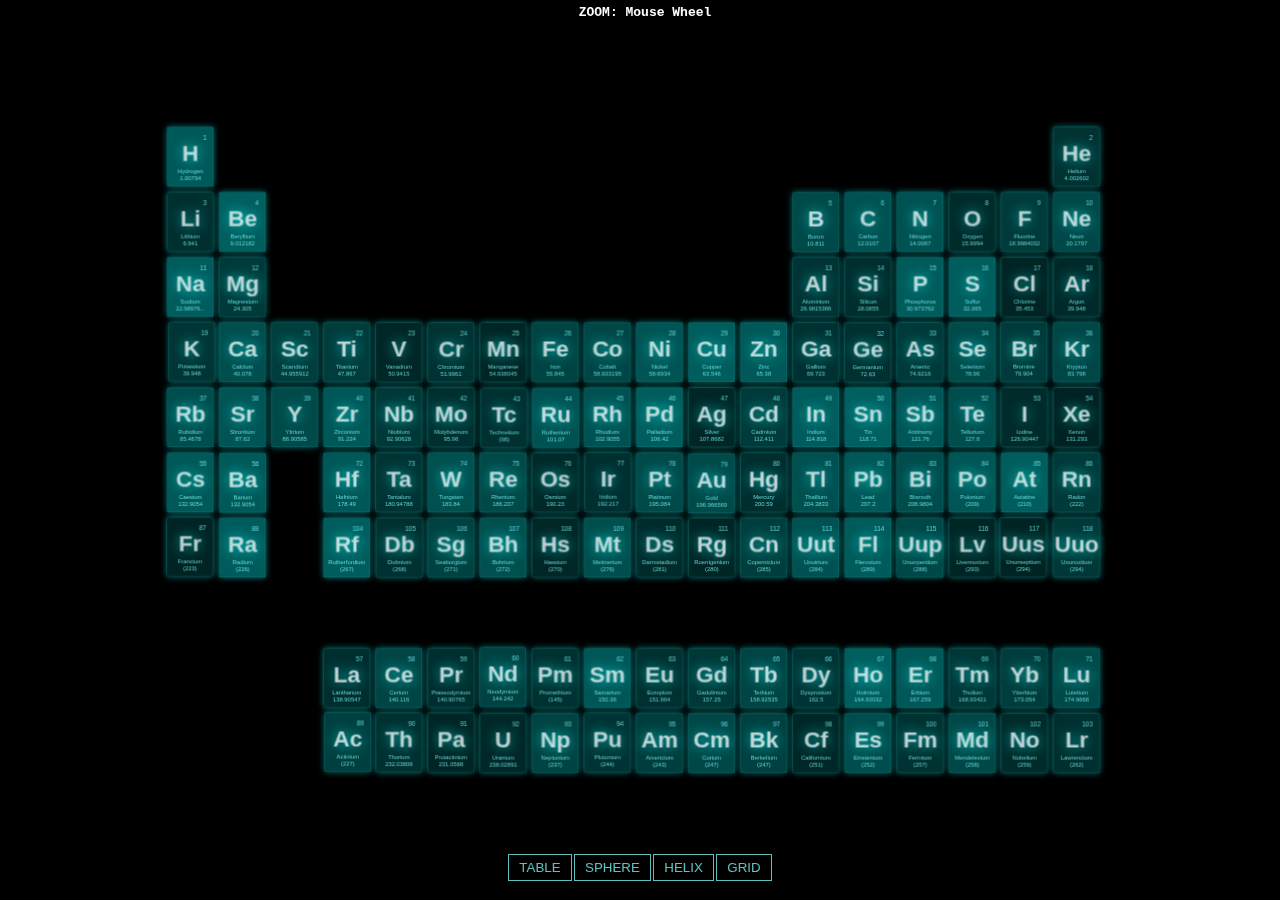
==== index.html @ 1c5ba10b "Deploy to GAE" ====
<html>
    <head>
        <meta http-equiv="Content-Type" content="text/html; charset=UTF-8">
        <meta name="viewport" content="width=device-width, user-scalable=no, minimum-scale=1.0, maximum-scale=1.0">
        <title>conf</title>
        <link type="text/css" rel="stylesheet" href="css/style.css">
</head>
    <body>
        <script src="js/renderer/three.min.js"></script></div>
        <script src="js/renderer/tween.min.js"></script>
        <script src="js/renderer/TrackballControls.js"></script>
        <script src="js/renderer/CSS3DRenderer.js"></script>

        <div id="container"></div>
        <div id="info"> ZOOM: Mouse Wheel </div>

        <div id="menu">
            <button id="table">TABLE</button>
            <button id="sphere">SPHERE</button>
            <button id="helix">HELIX</button>
            <button id="grid">GRID</button>
        </div>
        <script src="js/data.js"></script>
</body>
</html>
---- css/style.css ----
html, body {
    height: 100%;
}

body {
    background-color: #000000;
    margin: 0;
    font-family: Arial;
    overflow: hidden;
}

a {
    color: #ffffff;
}

#info {
    position: absolute;
    width: 100%;
    color: #ffffff;
    padding: 5px;
    font-family: Monospace;
    font-size: 13px;
    font-weight: bold;
    text-align: center;
    z-index: 1;
}

#menu {
    position: absolute;
    bottom: 20px;
    width: 100%;
    text-align: center;
}

.element {
    width: 140px;
    height: 180px;
    box-shadow: 0px 0px 20px rgba(0,255,255,0.5);
    border: 1px solid rgba(127,255,255,0.25);
    cursor: default;
}

.element:hover {
    box-shadow: 0px 0px 20px rgba(0,255,255,0.75);
    border: 5px solid rgba(127,255,255,0.75);
}

.element .number {
    position: absolute;
    top: 20px;
    right: 20px;
    font-size: 20px;
    color: rgba(127,255,255,0.75);
}

.element .symbol {
    position: absolute;
    top: 40px;
    width: 100%;
    font-size: 70px;
    text-align: center;
    color: rgba(255,255,255,0.75);
    font-weight: bold;

    -webkit-filter: drop-shadow(0px 0px 20px rgba(0,255,255,0.95));
    -moz-filter: drop-shadow(0px 0px 20px rgba(0,255,255,0.95));
    -o-filter: drop-shadow(0px 0px 20px rgba(0,255,255,0.95));
    -ms-filter: drop-shadow(0px 0px 20px rgba(0,255,255,0.95));
    filter: drop-shadow(0px 0px 20px rgba(0,255,255,0.95));
}

.element .details {
    position: absolute;
    top: 125px;
    width: 100%;
    font-size: 18px;
    text-align: center;
    color: rgba(127,255,255,0.75);
}

button {
    color: rgba(127,255,255,0.75);
    background: transparent;
    outline: 1px solid rgba(127,255,255,0.75);
    border: 0px;
    padding: 5px 10px;
    cursor: pointer;
}
button:hover {
    background-color: rgba(0,255,255,0.5);
}
button:active {
    color: #000000;
    background-color: rgba(0,255,255,0.75);
}
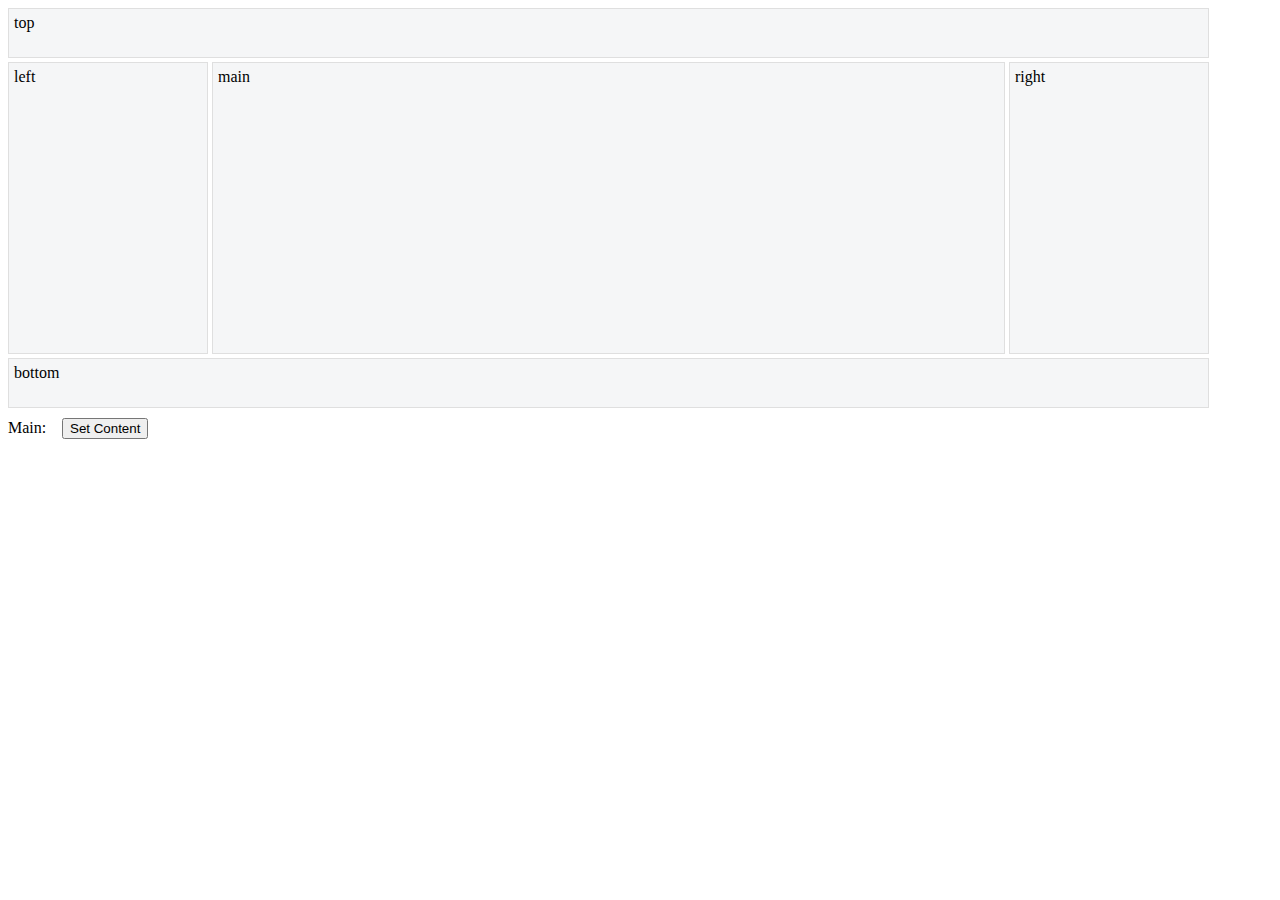
==== commit 934e8ef6: "three.js + w2ui" ====
--- a/index.html
+++ b/index.html
@@ -1,25 +1,44 @@
+<!DOCTYPE html>
 <html>
-    <head>
-        <meta http-equiv="Content-Type" content="text/html; charset=UTF-8">
-        <meta name="viewport" content="width=device-width, user-scalable=no, minimum-scale=1.0, maximum-scale=1.0">
-        <title>conf</title>
-        <link type="text/css" rel="stylesheet" href="css/style.css">
+<head>
+    <meta http-equiv="Content-Type" content="text/html; charset=UTF-8">
+    <title>conf</title>
+    <link rel="stylesheet" type="text/css" href="css/w2ui-1.2.min.css" />
+    <script type="text/javascript" src="js/jquery-1.9.1.min.js"></script>
+    <script type="text/javascript" src="js/w2ui-1.2.min.js"></script>
+
+    <link type="text/css" rel="stylesheet" href="css/style.css">
+    <script src="js/renderer/three.min.js"></script></div>
+    <script src="js/renderer/tween.min.js"></script>
+    <script src="js/renderer/TrackballControls.js"></script>
+    <script src="js/renderer/CSS3DRenderer.js"></script>
+    <script src="js/data.js"></script>
 </head>
-    <body>
-        <script src="js/renderer/three.min.js"></script></div>
-        <script src="js/renderer/tween.min.js"></script>
-        <script src="js/renderer/TrackballControls.js"></script>
-        <script src="js/renderer/CSS3DRenderer.js"></script>
+<body>
 
-        <div id="container"></div>
-        <div id="info"> ZOOM: Mouse Wheel </div>
+        <div id="layout" style="width: 95%; height: 400px;">
+        </div>
 
-        <div id="menu">
-            <button id="table">TABLE</button>
-            <button id="sphere">SPHERE</button>
-            <button id="helix">HELIX</button>
-            <button id="grid">GRID</button>
-        </div>
-        <script src="js/data.js"></script>
+        <div style="height: 10px;"></div>
+
+        <span style="display: inline-block; width: 50px;"> Main: </span>
+        <input type="button" value="Set Content" onclick="go('layout_layout_panel_main')">
+
 </body>
+<script>
+$(function () {
+    var pstyle = 'background-color: #F5F6F7; border: 1px solid #dfdfdf; padding: 5px;';
+    $('#layout').w2layout({
+        name: 'layout',
+        panels: [
+            { type: 'top',  size: 50, resizable: true, style: pstyle, content: 'top' },
+            { type: 'left', size: 200, resizable: true, style: pstyle, content: 'left' },
+            { type: 'main', style: pstyle, content: 'main' },
+            //{ type: 'preview', size: '50%', resizable: true, style: pstyle, content: 'preview' },
+            { type: 'right', size: 200, resizable: true, style: pstyle, content: 'right' },
+            { type: 'bottom', size: 50, resizable: true, style: pstyle, content: 'bottom' }
+        ]
+    });
+});
+</script>
 </html>
--- a/css/w2ui-1.2.min.css
+++ b/css/w2ui-1.2.min.css
@@ -0,0 +1,2 @@
+/* w2ui 1.2 (c) http://w2ui.com, vitmalina@gmail.com */
+.w2ui-reset{-webkit-box-sizing:border-box;-moz-box-sizing:border-box;-ms-box-sizing:border-box;-o-box-sizing:border-box;box-sizing:border-box}.w2ui-reset *{color:default;font-family:verdana;font-size:11px;font-weight:400;line-height:100%;-webkit-box-sizing:border-box;-moz-box-sizing:border-box;-ms-box-sizing:border-box;-o-box-sizing:border-box;box-sizing:border-box;margin:0;padding:0}.w2ui-reset table{max-width:none;background-color:transparent;border-collapse:separate;border-spacing:0}.w2ui-reset input,.w2ui-reset textarea{width:auto;height:auto;vertical-align:baseline;padding:4px}.w2ui-reset select{padding:1px;height:23px}input[type=text],input[type=password],select,textarea{padding:4px;border:1px solid #bbb;border-radius:3px;color:#000;background-color:#fff}input[type=text]:focus,input[type=password]:focus,select:focus,textarea:focus{outline-color:#72b2ff}select{padding:2px}.w2ui-overlay{position:absolute;margin-top:6px;margin-left:-17px;display:none;z-index:1600;color:inherit;background-color:#fbfbfb;border:3px solid #777;box-shadow:0 2px 10px #999;border-radius:4px;text-align:left}.w2ui-overlay table td{color:inherit}.w2ui-overlay:before{content:"";position:absolute;z-index:1601;-webkit-transform:rotate(-45deg);-moz-transform:rotate(-45deg);-ms-transform:rotate(-45deg);-o-transform:rotate(-45deg);transform:rotate(-45deg);width:10px;height:10px;border:3px solid #777;border-color:inherit;background-color:inherit;border-left:1px solid transparent;border-bottom:1px solid transparent;border-bottom-left-radius:50px;margin:-9px 0 0 32px}.bubble-tag{background-color:rgba(60,60,60,.82);display:inline-block;position:absolute;z-index:1500;border-radius:4px;padding:4px 10px;margin-left:10px;margin-top:0;color:#fff!important;box-shadow:1px 1px 3px #aaa;line-height:normal;font-size:11px;font-family:verdana}.bubble-tag:before{content:"";position:absolute;width:0;height:0;border-top:5px solid transparent;border-right:5px solid rgba(60,60,60,.82);border-bottom:5px solid transparent;margin:2px 0 0 -15px}.w2ui-highlight{background-color:#ffa}.w2ui-icon{background-repeat:no-repeat;height:16px;width:16px;overflow:hidden;margin:2px;display:inline-block}.w2ui-icon.icon-reload{background:url([data-uri]) no-repeat center}.w2ui-icon.icon-columns{background:url([data-uri]) no-repeat center!important}.w2ui-icon.icon-search,.w2ui-icon.icon-search-down{background:url([data-uri]) no-repeat center!important}.w2ui-icon.icon-add{background:url([data-uri]) no-repeat center!important}.w2ui-icon.icon-delete{background:url([data-uri]) no-repeat center!important}.w2ui-icon.icon-save{background:url([data-uri]) no-repeat center!important}.w2ui-icon.icon-edit{background:url([data-uri]) no-repeat center!important}.w2ui-icon.icon-bullet-black{background:url([data-uri]) no-repeat center!important}.w2ui-icon.icon-folder{background:url([data-uri]) no-repeat center!important}.w2ui-icon.icon-page{background:url([data-uri]) no-repeat center!important}.w2ui-form{color:#000;background-color:#f5f6f7;border:1px solid silver;border-radius:3px;padding:0}.w2ui-form>div{position:absolute;overflow:hidden}.w2ui-form .w2ui-form-lock{opacity:.15;filter:alpha(opacity=15);background-color:#333;position:absolute;z-index:1600;display:none}.w2ui-form .w2ui-form-status{padding:30px;position:absolute;z-index:1600;width:200px;height:80px;font-size:13px;opacity:.8;filter:alpha(opacity=15);background-color:#555;color:#fff;text-align:center;border-radius:5px;border:2px solid #444;display:none}.w2ui-form .w2ui-form-header{position:absolute;left:0;right:0;border-bottom:1px solid #99bbe8!important;overflow:hidden;color:#444;font-size:13px;text-align:center;padding:8px;background-image:-webkit-linear-gradient(#dae6f3,#c2d5ed);background-image:-moz-linear-gradient(#dae6f3,#c2d5ed);background-image:-ms-linear-gradient(#dae6f3,#c2d5ed);background-image:-o-linear-gradient(#dae6f3,#c2d5ed);background-image:linear-gradient(#dae6f3,#c2d5ed);filter:progid:dximagetransform.microsoft.gradient(startColorstr='#ffdae6f3', endColorstr='#ffc2d5ed', GradientType=0);border-top-left-radius:3px;border-top-right-radius:3px}.w2ui-form .w2ui-tabs{position:absolute;left:0;right:0;border-top-left-radius:3px;border-top-right-radius:3px;padding-top:5px!important;background-color:#fafafa}.w2ui-form .w2ui-tabs .w2ui-tab.active{background-color:#f5f6f7}.w2ui-form .w2ui-page{position:absolute;left:0;right:0;overflow:auto;padding:10px;border-left:1px solid inherit;border-right:1px solid inherit;background-color:inherit;border-radius:3px}.w2ui-form .w2ui-buttons{position:absolute;left:0;right:0;bottom:0;text-align:center;border-top:1px solid #d5d8d8;border-bottom:0 solid #d5d8d8;background-color:#fafafa;padding:15px 0!important;border-bottom-left-radius:3px;border-bottom-right-radius:3px}.w2ui-form .w2ui-buttons input[type=button],.w2ui-form .w2ui-buttons button{width:80px;margin-right:5px}.w2ui-form .w2ui-group{background-color:#ebecef;margin:5px 0 10px;padding:10px 5px;border-top:1px solid #cedcea;border-bottom:1px solid #cedcea}.w2ui-form .w2ui-form input[type=checkbox]{margin-top:6px}.w2ui-form .w2ui-label{float:left;margin-top:6px;width:120px;padding:0;white-space:nowrap;overflow:hidden;text-overflow:ellipsis;text-align:right;min-height:20px}.w2ui-form .w2ui-label.w2ui-span1{width:20px;float:left}.w2ui-form .w2ui-label.w2ui-span2{width:40px;float:left}.w2ui-form .w2ui-label.w2ui-span3{width:60px;float:left}.w2ui-form .w2ui-label.w2ui-span4{width:80px;float:left}.w2ui-form .w2ui-label.w2ui-span5{width:100px;float:left}.w2ui-form .w2ui-label.w2ui-span6{width:120px;float:left}.w2ui-form .w2ui-label.w2ui-span7{width:140px;float:left}.w2ui-form .w2ui-label.w2ui-span8{width:160px;float:left}.w2ui-form .w2ui-label.w2ui-span9{width:180px;float:left}.w2ui-form .w2ui-label.w2ui-span10{width:200px;float:left}.w2ui-form .w2ui-field{margin-left:128px;padding:3px;min-height:20px}.w2ui-form .w2ui-field.w2ui-span1{margin-left:28px;float:none}.w2ui-form .w2ui-field.w2ui-span2{margin-left:48px;float:none}.w2ui-form .w2ui-field.w2ui-span3{margin-left:68px;float:none}.w2ui-form .w2ui-field.w2ui-span4{margin-left:88px;float:none}.w2ui-form .w2ui-field.w2ui-span5{margin-left:108px;float:none}.w2ui-form .w2ui-field.w2ui-span6{margin-left:128px;float:none}.w2ui-form .w2ui-field.w2ui-span7{margin-left:148px;float:none}.w2ui-form .w2ui-field.w2ui-span8{margin-left:168px;float:none}.w2ui-form .w2ui-field.w2ui-span9{margin-left:188px;float:none}.w2ui-form .w2ui-field.w2ui-span10{margin-left:208px;float:none}.w2ui-form .w2ui-form-tabs{margin:0;padding:0}.w2ui-form .w2ui-required{position:relative}.w2ui-form .w2ui-required::before{content:'*';position:absolute;margin-top:5px;margin-left:-9px;color:red}.w2ui-form .w2ui-error{border:1px solid #ffa8a8!important;background-color:#fff4eb!important}.w2ui-calendar{position:absolute;z-index:1600;display:none;margin:3px 0 0 -2px;padding:0;border:1px solid #aaa;border-radius:4px;box-shadow:2px 2px 8px #bbb;line-height:108%}.w2ui-calendar .w2ui-calendar-title{padding:5px 1px 6px;border-top-left-radius:4px;border-top-right-radius:4px;background-image:-webkit-linear-gradient(#e6e6e6,#c2c4c4);background-image:-moz-linear-gradient(#e6e6e6,#c2c4c4);background-image:-ms-linear-gradient(#e6e6e6,#c2c4c4);background-image:-o-linear-gradient(#e6e6e6,#c2c4c4);background-image:linear-gradient(#e6e6e6,#c2c4c4);filter:progid:dximagetransform.microsoft.gradient(startColorstr='#ffe6e6e6', endColorstr='#ffc2c4c4', GradientType=0);border-bottom:1px solid #999;color:#000;text-align:center;font-weight:700}.w2ui-calendar .w2ui-calendar-previous,.w2ui-calendar .w2ui-calendar-next{width:24px;height:20px;color:#666;border:1px solid transparent;border-radius:3px;padding:2px 3px 1px 2px;margin:-4px 0 0 0;cursor:default}.w2ui-calendar .w2ui-calendar-previous:hover,.w2ui-calendar .w2ui-calendar-next:hover{border:1px solid silver;background-color:#efefef}.w2ui-calendar .w2ui-calendar-previous{float:left}.w2ui-calendar .w2ui-calendar-next{float:right}.w2ui-calendar table.w2ui-calendar-days{border-bottom-left-radius:4px;border-bottom-right-radius:4px;padding:0}.w2ui-calendar table.w2ui-calendar-days td{border:1px solid #e8e8e8;color:#000;background-color:#f4f4fe;padding:5px;cursor:default;text-align:right}.w2ui-calendar table.w2ui-calendar-days td.w2ui-saturday,.w2ui-calendar table.w2ui-calendar-days td.w2ui-sunday{border:1px solid #e8e8e8;color:#c8493b;background-color:#f4f4fe}.w2ui-calendar table.w2ui-calendar-days td.w2ui-saturday:hover,.w2ui-calendar table.w2ui-calendar-days td.w2ui-sunday:hover{border:1px solid #aaa;color:#000;background-color:#ff0}.w2ui-calendar table.w2ui-calendar-days td.w2ui-today{border:1px solid #8cb067;color:#000;background-color:#e2f7cd}.w2ui-calendar table.w2ui-calendar-days td:hover{border:1px solid #aaa;color:#000;background-color:#ff0}.w2ui-calendar table.w2ui-calendar-days td.w2ui-blocked-date{text-decoration:line-through;border:1px solid #e8e8e8;color:gray;background-color:#e8e8e8}.w2ui-calendar table.w2ui-calendar-days td.w2ui-day-empty{border:1px solid #e8e8e8;background-color:#f4f4fe}.w2ui-calendar table.w2ui-calendar-days tr.w2ui-day-title td{border:1px solid #e8e8e8;color:gray;background-color:#e8e8e8;text-align:center;padding:5px}.w2ui-list{color:inherit;position:absolute;padding:0;margin:0;min-height:24px;overflow:auto;border:1px solid silver;border-radius:3px;-webkit-box-sizing:border-box;-moz-box-sizing:border-box;-ms-box-sizing:border-box;-o-box-sizing:border-box;box-sizing:border-box;background-color:#fff}.w2ui-list input[type=text]{-webkit-box-shadow:none;-moz-box-shadow:none;-ms-box-shadow:none;-o-box-shadow:none;box-shadow:none}.w2ui-list ul{list-style-type:none;background-color:#000;margin:0;padding:0}.w2ui-list ul li{float:left;margin:1px 0 1px 2px;border-radius:5px;width:auto;padding:2px 5px 3px;border:1px solid #bbb;background-color:#fafafa;white-space:nowrap;cursor:default;font-family:verdana;font-size:11px;line-height:normal}.w2ui-list ul li:hover{background-color:#e1e1e1}.w2ui-list ul li:last-child{border-radius:0;border:1px solid transparent;background-color:transparent}.w2ui-list ul li:last-child input{padding:0;margin:0;outline:0;border:0}.w2ui-list ul li div{float:right;width:12px;margin:1px -3px 0 2px;border-radius:15px;background:url([data-uri]) no-repeat center left;background-position:0 0}.w2ui-list ul li div:hover{background-position:-12px 0;cursor:pointer}.w2ui-list ul li input{width:10px;background-color:transparent}.w2ui-items{position:absolute;margin-top:6px;display:none;z-index:1600;background-color:#fff;border:3px solid #777;box-shadow:0 3px 8px #999;border-radius:4px;text-align:left}.w2ui-items:before{content:"";position:absolute;z-index:1601;width:0;height:0;border-left:7px solid transparent;border-right:7px solid transparent;border-bottom:7px solid transparent;border-bottom-color:inherit;margin:-8px 0 0 5px}.w2ui-items .w2ui-items-list{border-radius:4px;padding:3px}.w2ui-items .w2ui-empty-list{padding:5px 2px;text-align:center;color:gray}.w2ui-items ul li{display:block;-webkit-transition:all .2s;-moz-transition:all .2s;-ms-transition:all .2s;-o-transition:all .2s;transition:all .2s;padding:5px;cursor:pointer}.w2ui-items ul li.w2ui-item-even{color:inherit;background-color:#fff}.w2ui-items ul li.w2ui-item-odd{color:inherit;background-color:#f3f6fa}.w2ui-items ul li.selected{color:inherit;background-color:#b6d5ff}.w2ui-upload{position:absolute;background-color:#fff;border:1px solid silver!important;border-radius:3px;text-align:center;overflow:auto}.w2ui-upload>span:first-child{pointer-events:none;display:inline-block;padding-top:5px;font-size:12px!important;color:#aaa}.w2ui-upload.dragover{background-color:#D9FFD5;border:1px solid #93E07D}.w2ui-upload .file-list{margin:0;padding:0;margin-bottom:6px}.w2ui-upload .file-list li{padding:2px 5px;font-family:verdana;font-size:11px;line-height:normal;float:left;display:inline-block;border:1px solid #bbb;background-color:#fafafa;border-radius:3px;margin:2px 0 2px 2px;text-align:left;white-space:nowrap;text-overflow:ellipsis;overflow:hidden;cursor:default;width:auto;max-width:400px}.w2ui-upload .file-list li:hover{background-color:#e1e1e1}.w2ui-upload .file-list li>span.file-size{pointer-events:none;color:#777}.w2ui-upload .file-list li>span.file-name{pointer-events:none}.w2ui-upload .file-list li>div.file-delete{float:right;z-index:1;width:12px;margin:1px -3px 0 2px;border-radius:15px;background:url([data-uri]) no-repeat center left;background-position:0 0}.w2ui-upload .file-list li>div.file-delete:hover{background-position:-12px 0;cursor:pointer}.w2ui-layout{-webkit-box-sizing:border-box;-moz-box-sizing:border-box;-ms-box-sizing:border-box;-o-box-sizing:border-box;box-sizing:border-box}.w2ui-layout *{-webkit-box-sizing:border-box;-moz-box-sizing:border-box;-ms-box-sizing:border-box;-o-box-sizing:border-box;box-sizing:border-box}.w2ui-layout>div{position:absolute;overflow:hidden;border:0;margin:0;padding:0;outline:0;-webkit-box-sizing:border-box;-moz-box-sizing:border-box;-ms-box-sizing:border-box;-o-box-sizing:border-box;box-sizing:border-box}.w2ui-layout>div .w2ui-panel{display:none;position:absolute;z-index:120}.w2ui-layout>div .w2ui-panel .w2ui-panel-tabs{position:absolute;left:0;top:0;right:0;z-index:2;display:none;overflow:hidden;background-color:#fafafa;padding:4px 0}.w2ui-layout>div .w2ui-panel .w2ui-panel-tabs>.w2ui-tab.active{background-color:#f5f6f7}.w2ui-layout>div .w2ui-panel .w2ui-panel-toolbar{position:absolute;left:0;top:0;right:0;z-index:2;display:none;overflow:hidden;background-color:#fafafa;border-bottom:1px solid silver;padding:4px}.w2ui-layout>div .w2ui-panel .w2ui-panel-content{position:absolute;left:0;top:0;right:0;bottom:0;z-index:1;color:inherit;background-color:#f5f6f7}.w2ui-layout>div .w2ui-resizer{display:none;position:absolute;z-index:121}.w2ui-layout>div .w2ui-resizer:hover,.w2ui-layout>div .w2ui-resizer.active{background-color:#d7e4f2}.w2ui-grid{border:1px solid silver;border-radius:2px}.w2ui-grid>div{position:absolute;overflow:hidden}.w2ui-grid .w2ui-grid-lock{opacity:.15;filter:alpha(opacity=15);background-color:#333;position:absolute;z-index:1600;display:none}.w2ui-grid .w2ui-grid-status{padding:30px;position:absolute;z-index:1600;width:200px;height:80px;font-size:13px;opacity:.8;filter:alpha(opacity=15);background-color:#555;color:#fff;text-align:center;border-radius:5px;border:2px solid #444;display:none}.w2ui-grid .w2ui-grid-header{position:absolute;border-bottom:1px solid #99bbe8!important;height:28px;overflow:hidden;color:#444;font-size:13px;text-align:center;padding:7px;background-image:-webkit-linear-gradient(#dae6f3,#c2d5ed);background-image:-moz-linear-gradient(#dae6f3,#c2d5ed);background-image:-ms-linear-gradient(#dae6f3,#c2d5ed);background-image:-o-linear-gradient(#dae6f3,#c2d5ed);background-image:linear-gradient(#dae6f3,#c2d5ed);filter:progid:dximagetransform.microsoft.gradient(startColorstr='#ffdae6f3', endColorstr='#ffc2d5ed', GradientType=0);border-top-left-radius:2px;border-top-right-radius:2px}.w2ui-grid .w2ui-grid-toolbar{position:absolute;border-bottom:1px solid silver;background-color:#dce0e6;height:38px;padding:7px 0 4px;margin:0;box-shadow:0 1px 2px #ddd}.w2ui-grid .w2ui-search-all{outline:0;width:160px;border-radius:10px;line-height:100%;height:22px;border:1px solid #999;color:#000;background-color:#fff;padding:3px 18px 3px 20px;margin:0}.w2ui-grid .w2ui-search-down{position:absolute;margin-top:-7px;margin-left:5px}.w2ui-grid .w2ui-search-clear{position:absolute;width:12px;height:15px;margin-top:-6px;margin-left:-17px;border-radius:15px;background:url([data-uri]) no-repeat center left;background-position:0 0}.w2ui-grid .w2ui-search-clear:hover{background-position:-12px 0;cursor:pointer}.w2ui-grid .w2ui-grid-body{position:absolute;overflow:hidden;padding:0;background-color:#fff;-webkit-user-select:none;-moz-user-select:none;-ms-user-select:none;-o-user-select:none;user-select:none}.w2ui-grid .w2ui-grid-body input,.w2ui-grid .w2ui-grid-body select,.w2ui-grid .w2ui-grid-body textarea{-webkit-user-select:text;-moz-user-select:text;-ms-user-select:text;-o-user-select:text;user-select:text}.w2ui-grid .w2ui-grid-body .w2ui-grid-columns{overflow:hidden;position:absolute;left:0;top:0;right:0;box-shadow:0 1px 4px #ddd;height:auto}.w2ui-grid .w2ui-grid-body .w2ui-grid-columns table{height:auto;border-spacing:0;border-collapse:border-collapse;table-layout:fixed}.w2ui-grid .w2ui-grid-body .w2ui-grid-columns .w2ui-resizer{position:absolute;display:block;background-color:rgba(0,0,0,0);padding:0;margin:0;width:6px;height:12px;cursor:col-resize}.w2ui-grid .w2ui-grid-body .w2ui-grid-records{position:absolute;left:0;right:0;top:0;bottom:0}.w2ui-grid .w2ui-grid-body .w2ui-grid-records table{border-spacing:0;border-collapse:border-collapse;table-layout:fixed}.w2ui-grid .w2ui-grid-body .w2ui-grid-records table tr.w2ui-odd{color:inherit;background-color:#fff}.w2ui-grid .w2ui-grid-body .w2ui-grid-records table tr.w2ui-odd:hover{color:inherit;background-color:#e6f0ff}.w2ui-grid .w2ui-grid-body .w2ui-grid-records table tr.w2ui-even{color:inherit;background-color:#f3f6fa}.w2ui-grid .w2ui-grid-body .w2ui-grid-records table tr.w2ui-even:hover{color:inherit;background-color:#e6f0ff}.w2ui-grid .w2ui-grid-body .w2ui-grid-records table tr.w2ui-selected{color:#000!important;background-color:#b6d5ff!important}.w2ui-grid .w2ui-grid-body .w2ui-grid-records .w2ui-subgrid>div{height:auto}.w2ui-grid .w2ui-grid-body table .w2ui-head{margin:0;padding:0;border-right:1px solid #c5c5c5;border-bottom:1px solid #c5c5c5}.w2ui-grid .w2ui-grid-body table .w2ui-head>div{padding:0 3px;color:#000;background-image:-webkit-linear-gradient(#f9f9f9,#e4e4e4);background-image:-moz-linear-gradient(#f9f9f9,#e4e4e4);background-image:-ms-linear-gradient(#f9f9f9,#e4e4e4);background-image:-o-linear-gradient(#f9f9f9,#e4e4e4);background-image:linear-gradient(#f9f9f9,#e4e4e4);filter:progid:dximagetransform.microsoft.gradient(startColorstr='#fff9f9f9', endColorstr='#ffe4e4e4', GradientType=0)}.w2ui-grid .w2ui-grid-body table .w2ui-head>div>div{padding:7px 0;white-space:nowrap;text-overflow:ellipsis;overflow:hidden}.w2ui-grid .w2ui-grid-body table .w2ui-head.w2ui-number>div{padding:7px 3px}.w2ui-grid .w2ui-grid-body table td{border-right:1px solid #d6d5d7;border-bottom:0 solid #d6d5d7;cursor:default}.w2ui-grid .w2ui-grid-body table td.w2ui-grid-data{cursor:default;height:22px;margin:0;padding:0}.w2ui-grid .w2ui-grid-body table td.w2ui-grid-data>div{padding:7px 3px;height:24px;overflow:hidden;white-space:nowrap;text-overflow:ellipsis}.w2ui-grid .w2ui-grid-body table td.w2ui-grid-data>div.flexible-record{height:auto;overflow:visible;white-space:normal}.w2ui-grid .w2ui-grid-body table td:last-child{border-right:0}.w2ui-grid .w2ui-grid-body table .w2ui-number{padding:0;margin:0;text-align:center;font-size:10px;color:#555;background-color:inherit}.w2ui-grid .w2ui-grid-body table .w2ui-number div{padding:6px 0;cursor:default;overflow:hidden;width:24px;text-align:center}.w2ui-grid .w2ui-grid-body table .w2ui-column-select div{cursor:default;text-align:center;overflow:hidden;width:24px;padding:0;padding-bottom:1px;margin:0;margin-top:-3px}.w2ui-grid .w2ui-grid-body table .w2ui-column-select input{display:inline-block;margin:0;padding:0}.w2ui-grid .w2ui-grid-body table .w2ui-column-select input[type=checkbox]{margin:3px 1px}.w2ui-grid .w2ui-grid-body table .w2ui-column-select.w2ui-head>div{margin-top:0}.w2ui-grid .w2ui-grid-body table .w2ui-column-select.w2ui-head input{margin:6px 5px}.w2ui-grid .w2ui-grid-body table .w2ui-expand div{cursor:default;overflow:hidden;width:24px;text-align:center;font-weight:700}.w2ui-grid .w2ui-grid-body .w2ui-sort-up{background:url([data-uri]) no-repeat center right!important;height:auto!important;cursor:default;width:100%;overflow:hidden}.w2ui-grid .w2ui-grid-body .w2ui-sort-down{background:url([data-uri]) no-repeat center right!important;height:auto!important;cursor:default;width:100%;overflow:hidden}.w2ui-grid .w2ui-grid-body .w2ui-column-group>div{text-align:center}.w2ui-grid .w2ui-editable{overflow:hidden;height:100%!important;margin:0!important;padding:0!important}.w2ui-grid .w2ui-editable input{outline:0;margin:2px 0;padding:4px 3px;border:0;border-radius:0;color:inherit;background-color:transparent;width:100%}.w2ui-grid .w2ui-editable input.active{background-color:#fff}.w2ui-grid .w2ui-editable input.changed{background-color:#dfd}.w2ui-grid .w2ui-grid-summary{position:absolute;box-shadow:0 -1px 4px #aaa}.w2ui-grid .w2ui-grid-summary table{color:inherit;border-spacing:0;border-collapse:border-collapse;table-layout:fixed}.w2ui-grid .w2ui-grid-summary table .w2ui-odd{background-color:#eef5eb}.w2ui-grid .w2ui-grid-summary table .w2ui-even{background-color:#f8fff5}.w2ui-grid .w2ui-grid-footer{position:absolute;margin:0;padding:0;text-align:center;height:24px;overflow:hidden;-webkit-user-select:none;-moz-user-select:none;-ms-user-select:none;-o-user-select:none;user-select:none;box-shadow:0 -1px 4px #ddd;color:#000;background-color:#f0f0f0;border-top:1px solid silver;border-bottom-left-radius:2px;border-bottom-right-radius:2px}.w2ui-grid .w2ui-grid-footer .w2ui-footer-left{float:left;padding-top:5px;padding-left:5px}.w2ui-grid .w2ui-grid-footer .w2ui-footer-right{float:right;padding-top:5px;padding-right:5px}.w2ui-grid .w2ui-grid-footer .w2ui-footer-center{padding:2px;text-align:center}.w2ui-grid .w2ui-grid-footer .w2ui-footer-center .w2ui-footer-nav{width:110px;margin:0 auto;padding:0;text-align:center}.w2ui-grid .w2ui-grid-footer .w2ui-footer-center .w2ui-footer-nav input[type=text]{padding:1px 2px 2px;border-radius:3px;width:40px;text-align:center}.w2ui-grid .w2ui-grid-footer .w2ui-footer-center .w2ui-footer-nav a.w2ui-footer-btn{display:inline-block;border-radius:3px;cursor:pointer;font-size:11px;line-height:16px;padding:1px 5px;width:30px;height:18px;margin-top:-1px;color:#000;background-color:transparent}.w2ui-grid .w2ui-grid-footer .w2ui-footer-center .w2ui-footer-nav a.w2ui-footer-btn:hover{color:#000;background-color:#aec8ff}#w2ui-popup .w2ui-grid-delete-msg{padding:20px 30px;text-align:center;line-height:150%}#w2ui-popup .w2ui-grid-error-msg{padding:20px 30px;text-align:center;line-height:150%}#w2ui-popup .w2ui-grid-popup-btn{width:60px;margin-right:5px}.w2ui-overlay .w2ui-select-field{padding:8px 5px;cursor:default}.w2ui-overlay .w2ui-select-field table{font-size:11px;font-family:verdana;border-spacing:0;border-collapse:border-collapse}.w2ui-overlay .w2ui-select-field table tr:hover{background-color:#b6d5ff}.w2ui-overlay .w2ui-select-field table td:nth-child(1){padding:3px 3px 3px 6px}.w2ui-overlay .w2ui-select-field table td:nth-child(1) input{margin:3px 2px 2px}.w2ui-overlay .w2ui-select-field table td:nth-child(2){padding:3px 15px 3px 3px}.w2ui-overlay .w2ui-column-on-off{padding:2px 0}.w2ui-overlay .w2ui-column-on-off table{border-spacing:0;border-collapse:border-collapse}.w2ui-overlay .w2ui-column-on-off table tr:hover{background-color:#b6d5ff}.w2ui-overlay .w2ui-column-on-off table td{padding:3px 3px 3px 6px}.w2ui-overlay .w2ui-column-on-off table td input[type=checkbox]{margin:3px 2px 2px}.w2ui-overlay .w2ui-column-on-off table td label{display:block;padding:3px 0;padding-right:10px}.w2ui-overlay .w2ui-grid-searches{text-align:left;padding:0;border-top:0;background-color:#f3f1d9}.w2ui-overlay .w2ui-grid-searches table{padding:4px;padding-top:8px;border-collapse:border-collapse}.w2ui-overlay .w2ui-grid-searches table td{padding:4px}.w2ui-overlay .w2ui-grid-searches table td.close-btn{width:20px;padding-right:20px}.w2ui-overlay .w2ui-grid-searches table td.close-btn input{width:25px!important}.w2ui-overlay .w2ui-grid-searches table td.caption{text-align:right;padding-right:5px;border-right:1px solid silver}.w2ui-overlay .w2ui-grid-searches table td.operator{text-align:left;padding:0 10px;padding-right:5px;border-right:1px solid silver}.w2ui-overlay .w2ui-grid-searches table td.value{padding-right:5px;padding-left:5px;background-color:#f7f6f0}.w2ui-overlay .w2ui-grid-searches table td.value input[type=text]{border-radius:3px;padding:3px;margin-right:3px;height:23px}.w2ui-overlay .w2ui-grid-searches table td.value select{padding:3px;margin-right:3px;height:23px}.w2ui-overlay .w2ui-grid-searches table td.actions{border-right:0;padding:20px 0 10px;text-align:center}.w2ui-overlay .w2ui-grid-searches table td input[type=button]{width:70px;margin:0 2px}.w2ui-popup{position:fixed;z-index:1200;overflow:hidden;font-family:verdana;border-radius:6px;padding:0;margin:0;border:1px solid #777;background-color:#eee;box-shadow:0 0 25px #555}.w2ui-popup,.w2ui-popup *{-webkit-box-sizing:border-box;-moz-box-sizing:border-box;-ms-box-sizing:border-box;-o-box-sizing:border-box;box-sizing:border-box}.w2ui-popup .w2ui-msg-title{padding:6px;border-radius:6px 6px 0 0;background-image:-webkit-linear-gradient(#ececec,#dfdfdf);background-image:-moz-linear-gradient(#ececec,#dfdfdf);background-image:-ms-linear-gradient(#ececec,#dfdfdf);background-image:-o-linear-gradient(#ececec,#dfdfdf);background-image:linear-gradient(#ececec,#dfdfdf);filter:progid:dximagetransform.microsoft.gradient(startColorstr='#ffececec', endColorstr='#ffdfdfdf', GradientType=0);border-bottom:2px solid #bfbfbf;position:absolute;overflow:hidden;height:32px;left:0;right:0;top:0;text-overflow:ellipsis;text-align:center;-webkit-user-select:none;-moz-user-select:none;-ms-user-select:none;-o-user-select:none;user-select:none;cursor:move;font-size:15px;color:#555;z-index:1021}.w2ui-popup .w2ui-msg-button{float:right;width:18px;height:18px;cursor:pointer;overflow:hidden;padding:0;margin:0 3px 0 0;background:url([data-uri]) no-repeat center left;background-position:0 0;color:transparent!important;border-radius:3px;border:1px solid transparent}.w2ui-popup .w2ui-msg-close{margin-top:0;background-position:-32px 0}.w2ui-popup .w2ui-msg-close:hover{background-color:#ccc;border:1px solid #aaa}.w2ui-popup .w2ui-msg-max{background-position:-16px 0}.w2ui-popup .w2ui-msg-max:hover{background-color:#ccc;border:1px solid #aaa}.w2ui-popup .w2ui-box1,.w2ui-popup .w2ui-box2{position:absolute;left:0;right:0;top:32px;bottom:35px;z-index:100}.w2ui-popup .w2ui-msg-body{font-size:13px;line-height:130%;padding:7px;color:#000;background-color:#eee;position:absolute;overflow:auto;width:100%;height:100%}.w2ui-popup .w2ui-msg-body .w2ui-alert-body,.w2ui-popup .w2ui-msg-body .w2ui-confirm-body{padding:12px;padding-right:24px;text-align:center}.w2ui-popup .w2ui-popup-message{position:absolute;z-index:200;background-color:#f9f9f9;border:1px solid #aaa;box-shadow:0 0 15px #aaa;-webkit-box-sizing:border-box;-moz-box-sizing:border-box;-ms-box-sizing:border-box;-o-box-sizing:border-box;box-sizing:border-box;border-top:0;border-radius:0 0 6px 6px}.w2ui-popup .w2ui-msg-buttons{padding:8px;border-radius:0 0 6px 6px;border-top:1px solid #d5d8d8;background-color:#f1f1f1;text-align:center;position:absolute;overflow:hidden;height:42px;left:0;right:0;bottom:0;z-index:1021}.w2ui-popup .w2ui-msg-buttons .w2ui-alert-button,.w2ui-popup .w2ui-msg-buttons .w2ui-confirm-button{width:60px;margin-right:5px}.w2ui-popup .w2ui-msg-no-title{border-top-left-radius:6px;border-top-right-radius:6px;top:0!important}.w2ui-popup .w2ui-msg-no-buttons{border-bottom-left-radius:6px;border-bottom-right-radius:6px;bottom:0!important}.w2ui-sidebar{cursor:default;background-color:#e0e8f0!important;-webkit-box-sizing:border-box;-moz-box-sizing:border-box;-ms-box-sizing:border-box;-o-box-sizing:border-box;box-sizing:border-box}.w2ui-sidebar *{-webkit-box-sizing:border-box;-moz-box-sizing:border-box;-ms-box-sizing:border-box;-o-box-sizing:border-box;box-sizing:border-box}.w2ui-sidebar>div{position:relative;overflow:hidden}.w2ui-sidebar .w2ui-sidebar-top{position:absolute;z-index:2;top:0;left:0;right:0}.w2ui-sidebar .w2ui-sidebar-bottom{position:absolute;z-index:2;bottom:0;left:0;right:0}.w2ui-sidebar .w2ui-sidebar-div{position:absolute;z-index:1;overflow:auto;top:0;bottom:0;left:0;right:0;padding:2px 0;-webkit-user-select:none;-moz-user-select:none;-ms-user-select:none;-o-user-select:none;user-select:none}.w2ui-sidebar .w2ui-sidebar-div table{width:100%}.w2ui-sidebar .w2ui-sidebar-div .w2ui-node{background-image:-webkit-linear-gradient(#e0e8f0,#e0e8f0);background-image:-moz-linear-gradient(#e0e8f0,#e0e8f0);background-image:-ms-linear-gradient(#e0e8f0,#e0e8f0);background-image:-o-linear-gradient(#e0e8f0,#e0e8f0);background-image:linear-gradient(#e0e8f0,#e0e8f0);filter:progid:dximagetransform.microsoft.gradient(startColorstr='#ffe0e8f0', endColorstr='#ffe0e8f0', GradientType=0);border-top:1px solid transparent;border-bottom:1px solid transparent;margin:0;padding:1px 0}.w2ui-sidebar .w2ui-sidebar-div .w2ui-node .w2ui-node-caption,.w2ui-sidebar .w2ui-sidebar-div .w2ui-node .w2ui-node-image,.w2ui-sidebar .w2ui-sidebar-div .w2ui-node .w2ui-node-image>span,.w2ui-sidebar .w2ui-sidebar-div .w2ui-node td.w2ui-node-dots{color:#000;text-shadow:0 0 0 #fff}.w2ui-sidebar .w2ui-sidebar-div .w2ui-node .w2ui-node-caption:hover,.w2ui-sidebar .w2ui-sidebar-div .w2ui-node .w2ui-node-image:hover,.w2ui-sidebar .w2ui-sidebar-div .w2ui-node .w2ui-node-image>span:hover,.w2ui-sidebar .w2ui-sidebar-div .w2ui-node td.w2ui-node-dots:hover{color:inherit}.w2ui-sidebar .w2ui-sidebar-div .w2ui-node:hover{border-top:1px solid #eee;border-bottom:1px solid #eee;background-image:-webkit-linear-gradient(#d7e1ef,#c8d0dd);background-image:-moz-linear-gradient(#d7e1ef,#c8d0dd);background-image:-ms-linear-gradient(#d7e1ef,#c8d0dd);background-image:-o-linear-gradient(#d7e1ef,#c8d0dd);background-image:linear-gradient(#d7e1ef,#c8d0dd);filter:progid:dximagetransform.microsoft.gradient(startColorstr='#ffd7e1ef', endColorstr='#ffc8d0dd', GradientType=0)}.w2ui-sidebar .w2ui-sidebar-div .w2ui-node .w2ui-node-image{width:22px;text-align:center}.w2ui-sidebar .w2ui-sidebar-div .w2ui-node .w2ui-node-image>span{color:#516173!important}.w2ui-sidebar .w2ui-sidebar-div .w2ui-selected,.w2ui-sidebar .w2ui-sidebar-div .w2ui-selected:hover{background-image:-webkit-linear-gradient(#69b1e0,#3787cc);background-image:-moz-linear-gradient(#69b1e0,#3787cc);background-image:-ms-linear-gradient(#69b1e0,#3787cc);background-image:-o-linear-gradient(#69b1e0,#3787cc);background-image:linear-gradient(#69b1e0,#3787cc);filter:progid:dximagetransform.microsoft.gradient(startColorstr='#ff69b1e0', endColorstr='#ff3787cc', GradientType=0);border-top:1px solid #5295cd;border-bottom:1px solid #2661a6}.w2ui-sidebar .w2ui-sidebar-div .w2ui-selected .w2ui-node-caption,.w2ui-sidebar .w2ui-sidebar-div .w2ui-selected:hover .w2ui-node-caption,.w2ui-sidebar .w2ui-sidebar-div .w2ui-selected .w2ui-node-image,.w2ui-sidebar .w2ui-sidebar-div .w2ui-selected:hover .w2ui-node-image,.w2ui-sidebar .w2ui-sidebar-div .w2ui-selected .w2ui-node-image>span,.w2ui-sidebar .w2ui-sidebar-div .w2ui-selected:hover .w2ui-node-image>span,.w2ui-sidebar .w2ui-sidebar-div .w2ui-selected td.w2ui-node-dots,.w2ui-sidebar .w2ui-sidebar-div .w2ui-selected:hover td.w2ui-node-dots{color:#fff!important;text-shadow:1px 1px 2px #666!important}.w2ui-sidebar .w2ui-sidebar-div .w2ui-disabled,.w2ui-sidebar .w2ui-sidebar-div .w2ui-disabled:hover{background-image:-webkit-linear-gradient(#e0e8f0,#e0e8f0);background-image:-moz-linear-gradient(#e0e8f0,#e0e8f0);background-image:-ms-linear-gradient(#e0e8f0,#e0e8f0);background-image:-o-linear-gradient(#e0e8f0,#e0e8f0);background-image:linear-gradient(#e0e8f0,#e0e8f0);filter:progid:dximagetransform.microsoft.gradient(startColorstr='#ffe0e8f0', endColorstr='#ffe0e8f0', GradientType=0);border-top:1px solid transparent;border-bottom:1px solid transparent}.w2ui-sidebar .w2ui-sidebar-div .w2ui-disabled .w2ui-node-caption,.w2ui-sidebar .w2ui-sidebar-div .w2ui-disabled:hover .w2ui-node-caption,.w2ui-sidebar .w2ui-sidebar-div .w2ui-disabled .w2ui-node-image,.w2ui-sidebar .w2ui-sidebar-div .w2ui-disabled:hover .w2ui-node-image,.w2ui-sidebar .w2ui-sidebar-div .w2ui-disabled .w2ui-node-image>span,.w2ui-sidebar .w2ui-sidebar-div .w2ui-disabled:hover .w2ui-node-image>span,.w2ui-sidebar .w2ui-sidebar-div .w2ui-disabled td.w2ui-node-dots,.w2ui-sidebar .w2ui-sidebar-div .w2ui-disabled:hover td.w2ui-node-dots{opacity:.4;filter:alpha(opacity=15);color:#000!important;text-shadow:0 0 0 #fff!important}.w2ui-sidebar .w2ui-sidebar-div .w2ui-node-caption{white-space:nowrap;padding:5px 0 5px 3px;margin:1px 0 1px 22px;position:relative;z-index:1;font-size:12px}.w2ui-sidebar .w2ui-sidebar-div .w2ui-node-group{white-space:nowrap;overflow:hidden;padding:10px 0 10px 10px;margin:0;cursor:default;color:#4c5967;background-color:transparent}.w2ui-sidebar .w2ui-sidebar-div .w2ui-node-group :nth-child(1){margin-right:10px;float:right;color:transparent}.w2ui-sidebar .w2ui-sidebar-div .w2ui-node-group :nth-child(2){font-weight:700;text-transform:uppercase}.w2ui-sidebar .w2ui-sidebar-div .w2ui-node-sub{overflow:hidden}.w2ui-sidebar .w2ui-sidebar-div td.w2ui-node-dots{width:18px;padding:0 0 1px 7px;text-align:center}.w2ui-sidebar .w2ui-sidebar-div td.w2ui-node-dots .w2ui-expand{width:16px;margin-top:-3px}.w2ui-sidebar .w2ui-sidebar-div td.w2ui-node-data{padding:1px 1px 3px}.w2ui-sidebar .w2ui-sidebar-div td.w2ui-node-data .w2ui-node-image{padding:3px 0 0;float:left}.w2ui-sidebar .w2ui-sidebar-div td.w2ui-node-data .w2ui-node-image>span{font-size:18px;color:#000;text-shadow:0 0 0 #fff}.w2ui-sidebar .w2ui-sidebar-div td.w2ui-node-data .w2ui-node-image.w2ui-icon{margin-top:3px}.w2ui-sidebar .w2ui-sidebar-div td.w2ui-node-data .w2ui-node-count{float:right;border:2px solid #fff;border-radius:20px;width:auto;height:21px;padding:2px 5px;margin:2px 4px -2px 0;background-color:#57a7e9;color:#fff;box-shadow:0 0 5px #444;text-shadow:1px 1px 1px #000;position:relative;z-index:2}.w2ui-tabs{cursor:default;background-color:#fafafa;padding:3px 0;padding-bottom:0!important}.w2ui-tabs table{border-bottom:1px solid silver;padding:0 7px}.w2ui-tabs .w2ui-tab{padding:5px 20px;text-align:center;color:#000;background-color:transparent;border:1px solid silver;border-bottom:1px solid silver;white-space:nowrap;margin:1px 1px -1px 0;border-top-left-radius:4px;border-top-right-radius:4px;cursor:default}.w2ui-tabs .w2ui-tab.active{color:#000;background-color:#fff;border:1px solid silver;border-bottom:1px solid transparent}.w2ui-tabs .w2ui-tab-close{float:right;margin:4px 5px 0 4px;width:12px;height:16px;opacity:.9;background:url([data-uri]) no-repeat center left;border:0;border-top:2px solid transparent}.w2ui-tabs .w2ui-tab-close:hover{background-position:-12px 0}.w2ui-toolbar{overflow:hidden;margin:0;padding:2px;outline:0;background-color:#efefef;-webkit-user-select:none;-moz-user-select:none;-ms-user-select:none;-o-user-select:none;user-select:none}.w2ui-toolbar .disabled{opacity:.3;filter:alpha(opacity=15)}.w2ui-toolbar table.w2ui-button{margin:0 1px;border-radius:4px;height:24px;border:1px solid transparent;background-color:transparent}.w2ui-toolbar table.w2ui-button .w2ui-tb-image{width:16px;height:16px;padding:0;margin:3px!important;border:0!important}.w2ui-toolbar table.w2ui-button .w2ui-tb-image>span{font-size:16px;color:#516173}.w2ui-toolbar table.w2ui-button .w2ui-tb-caption{color:#000;padding:0 4px 0 2px}.w2ui-toolbar table.w2ui-button .w2ui-tb-down{width:12px;height:24px;display:block;background:url([data-uri]) no-repeat center right}.w2ui-toolbar table.w2ui-button.over{border:1px solid #ccc;background-color:#eee}.w2ui-toolbar table.w2ui-button.over .w2ui-tb-caption{color:#000}.w2ui-toolbar table.w2ui-button.down{border:1px solid #aaa;background-color:#ddd}.w2ui-toolbar table.w2ui-button.down .w2ui-tb-caption{color:#666}.w2ui-toolbar table.w2ui-button.checked{border:1px solid #aaa;background-color:#fff}.w2ui-toolbar table.w2ui-button.checked .w2ui-tb-caption{color:#000}.w2ui-toolbar table.w2ui-button table{height:17px;border-radius:4px;cursor:default}.w2ui-toolbar .w2ui-break{background-image:-webkit-linear-gradient(top,rgba(153,153,153,.09999999999999998) 0,#999 40%,#999 60%,rgba(153,153,153,.09999999999999998) 100%);background-image:-moz-linear-gradient(top,rgba(153,153,153,.09999999999999998) 0,#999 40%,#999 60%,rgba(153,153,153,.09999999999999998) 100%);background-image:-ms-linear-gradient(top,rgba(153,153,153,.09999999999999998) 0,#999 40%,#999 60%,rgba(153,153,153,.09999999999999998) 100%);background-image:-o-linear-gradient(top,rgba(153,153,153,.09999999999999998) 0,#999 40%,#999 60%,rgba(153,153,153,.09999999999999998) 100%);background-image:linear-gradient(top,rgba(153,153,153,.09999999999999998) 0,#999 40%,#999 60%,rgba(153,153,153,.09999999999999998) 100%);filter:progid:dximagetransform.microsoft.gradient(startColorstr='#ff999999', endColorstr='#ff999999', GradientType=0);width:1px!important;height:22px;padding:0;margin:0 6px}.w2ui-overlay table.w2ui-toolbar-drop{width:100%;color:#000;background-color:#fff;padding:5px 0;cursor:default}.w2ui-overlay table.w2ui-toolbar-drop td:first-child{padding:4px 0 4px 6px}.w2ui-overlay table.w2ui-toolbar-drop td:last-child{padding:10px 15px 10px 5px}.w2ui-overlay table.w2ui-toolbar-drop tr.w2ui-selected{background-color:#d7e4f2}.w2ui-overlay table.w2ui-toolbar-drop tr.w2ui-selected td{color:inherit}.w2ui-overlay table.w2ui-toolbar-drop .w2ui-tb-image>span{font-size:16px;color:#516173;display:inline-block;padding-top:4px}
--- a/css/style.css
+++ b/css/style.css
@@ -1,8 +1,8 @@
-html, body {
-    height: 100%;
-}
+/*html, body {*/
+    /*height: 100%;*/
+/*}*/
 
-body {
+#container {
     background-color: #000000;
     margin: 0;
     font-family: Arial;
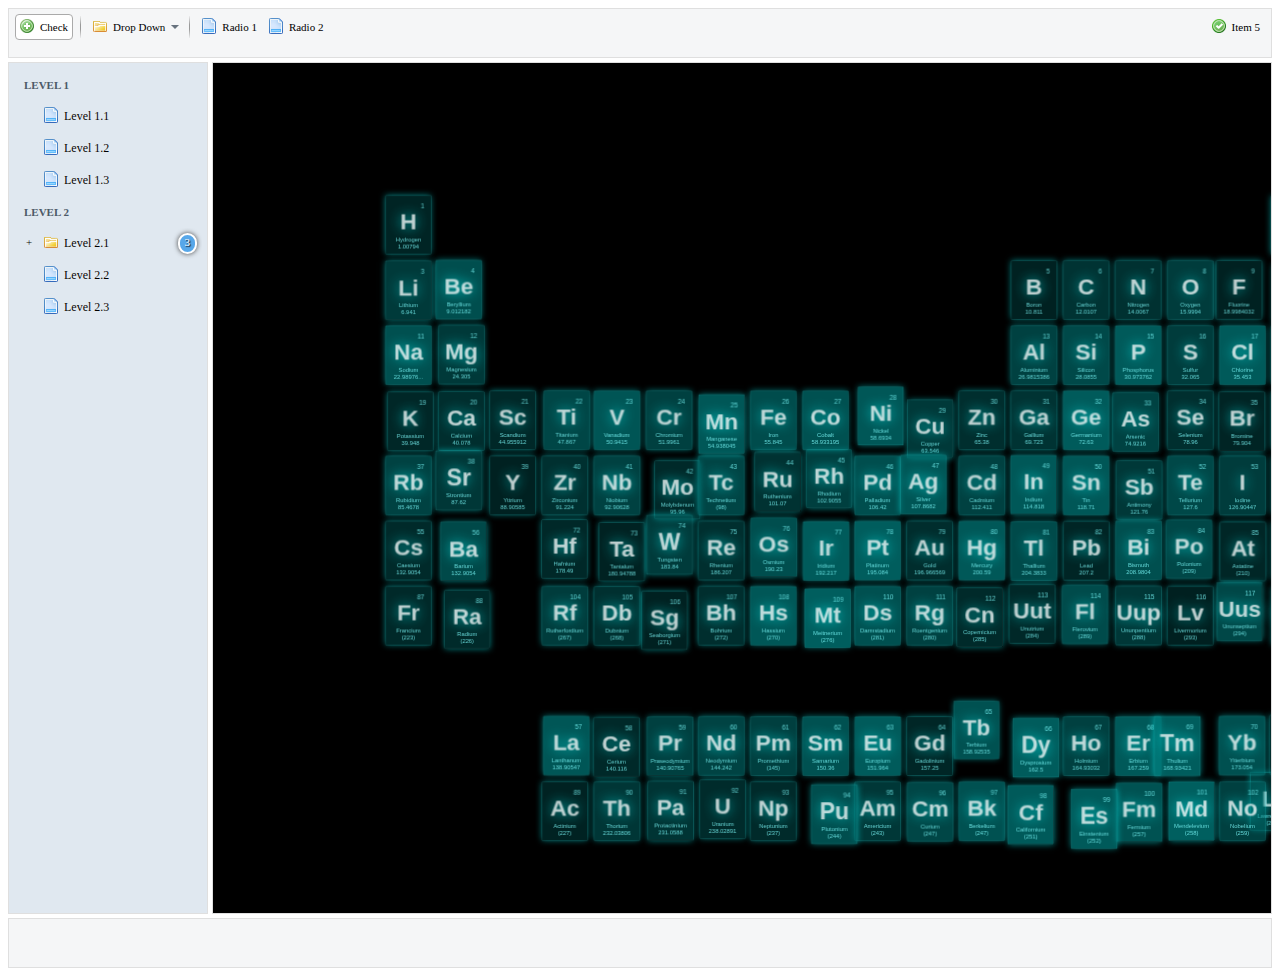
==== commit 8b9ef0cf: "Fill up and clean up the top, left and bottom areas" ====
--- a/index.html
+++ b/index.html
@@ -14,31 +14,7 @@
     <script src="js/renderer/CSS3DRenderer.js"></script>
     <script src="js/data.js"></script>
 </head>
-<body>
-
-        <div id="layout" style="width: 95%; height: 400px;">
-        </div>
-
-        <div style="height: 10px;"></div>
-
-        <span style="display: inline-block; width: 50px;"> Main: </span>
-        <input type="button" value="Set Content" onclick="go('layout_layout_panel_main')">
-
+<body onload="draw('layout_layout_panel_main', 'layout_layout_panel_top', 'layout_layout_panel_left')">
+    <div id="layout" style="height: 960px;"></div>
 </body>
-<script>
-$(function () {
-    var pstyle = 'background-color: #F5F6F7; border: 1px solid #dfdfdf; padding: 5px;';
-    $('#layout').w2layout({
-        name: 'layout',
-        panels: [
-            { type: 'top',  size: 50, resizable: true, style: pstyle, content: 'top' },
-            { type: 'left', size: 200, resizable: true, style: pstyle, content: 'left' },
-            { type: 'main', style: pstyle, content: 'main' },
-            //{ type: 'preview', size: '50%', resizable: true, style: pstyle, content: 'preview' },
-            { type: 'right', size: 200, resizable: true, style: pstyle, content: 'right' },
-            { type: 'bottom', size: 50, resizable: true, style: pstyle, content: 'bottom' }
-        ]
-    });
-});
-</script>
 </html>
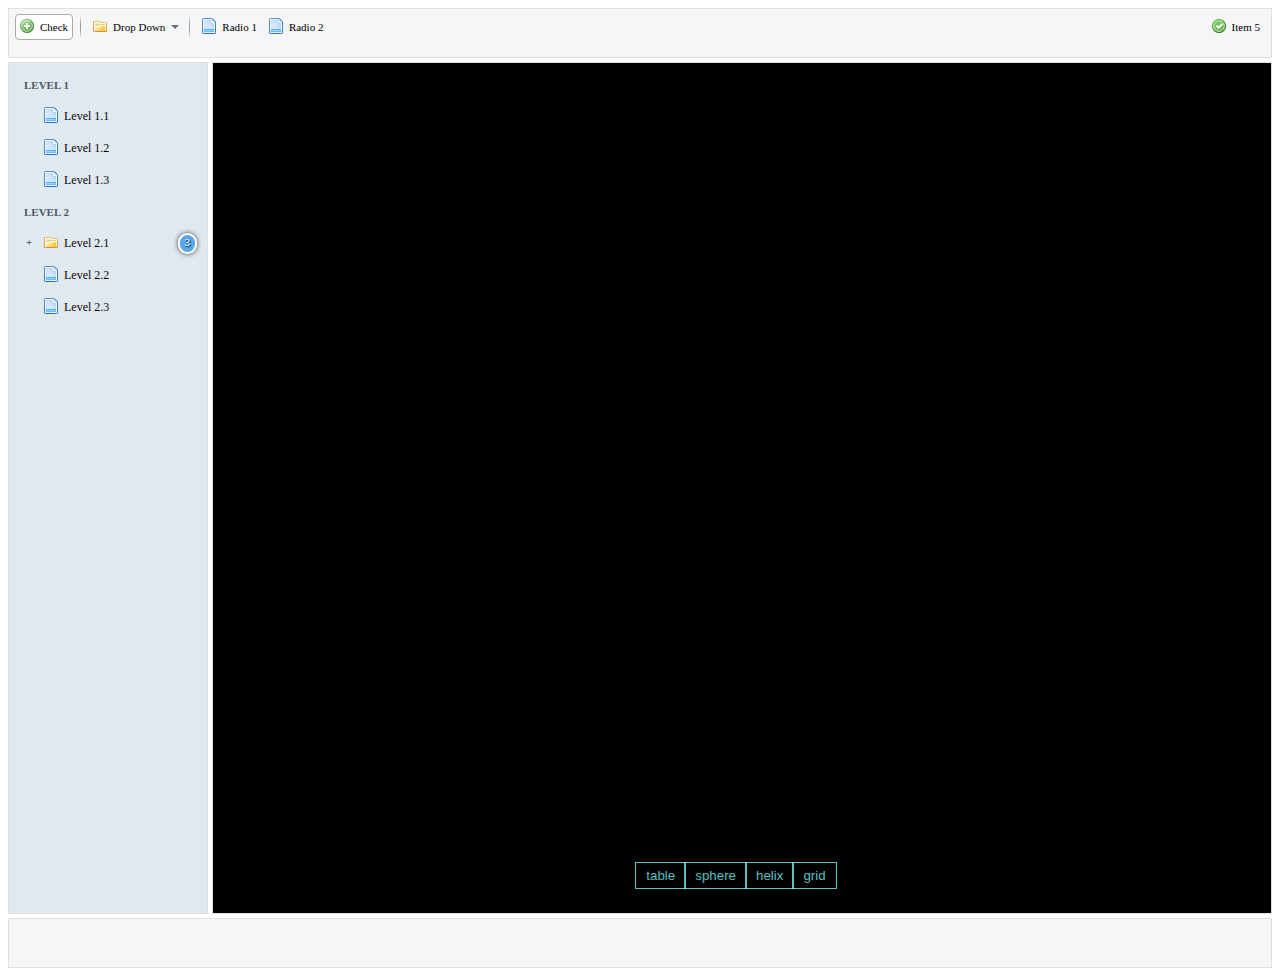
==== commit caf2134b: "Clojure" ====
--- a/index.html
+++ b/index.html
@@ -13,6 +13,7 @@
     <script src="js/renderer/TrackballControls.js"></script>
     <script src="js/renderer/CSS3DRenderer.js"></script>
     <script src="js/data.js"></script>
+    <script src="js/code.js"></script>
 </head>
 <body onload="draw('layout_layout_panel_main', 'layout_layout_panel_top', 'layout_layout_panel_left')">
     <div id="layout" style="height: 960px;"></div>
